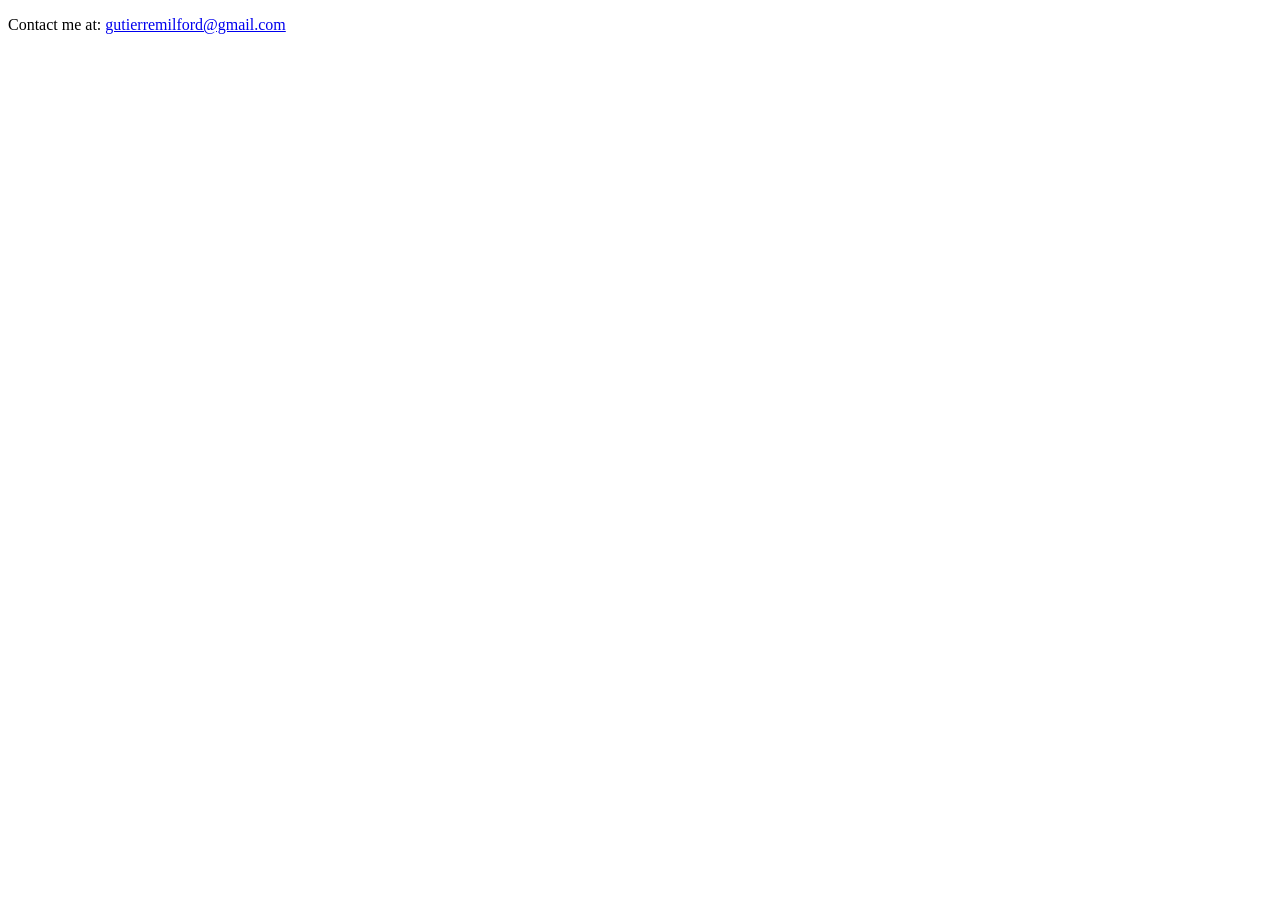
==== CONTACT.html @ 9411a55d "git add . git commit -m "Fix CALCULATOR in PROJECT.html" git push -u origin --force main" ====
<!DOCTYPE html>
<html lang="en">
<head>
    <meta charset="UTF-8">
    <meta name="viewport" content="width=device-width, initial-scale=1.0">
    <title>Contact</title>
</head>
<body>

</body>
</html>
<p>Contact me at: <a href="mailto:gutierremilford@gmail.com">gutierremilford@gmail.com</a></p>
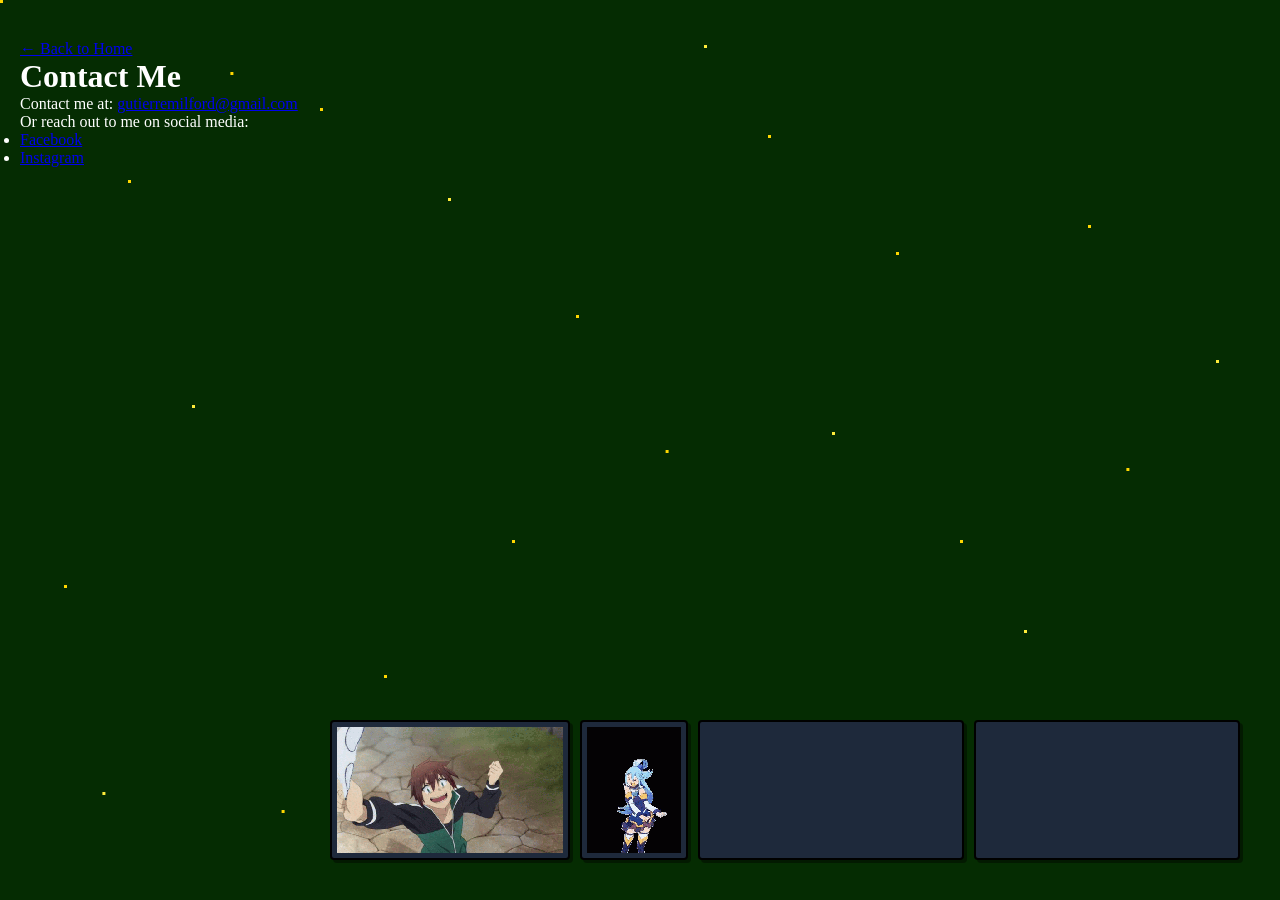
==== commit e590a935: "Fix CALCULATOR in PROJECT.html" ====
--- a/CONTACT.html
+++ b/CONTACT.html
@@ -4,9 +4,31 @@
     <meta charset="UTF-8">
     <meta name="viewport" content="width=device-width, initial-scale=1.0">
     <title>Contact</title>
+<link rel="stylesheet" href="style.css">
 </head>
-<body>
+<body class="CONTACT-page">
+</body class="CONTACT-page">
+<div class="Stars"></div>
+<a href="index.html">← Back to Home</a>
+<h1>Contact Me</h1>
 
-</body>
-</html>
-<p>Contact me at: <a href="mailto:gutierremilford@gmail.com">gutierremilford@gmail.com</a></p>+<p>Contact me at: <a href="mailto:gutierremilford@gmail.com">gutierremilford@gmail.com</a></p>
+<p>Or reach out to me on social media:</p>
+<ul>
+    <li><a href="https://www.facebook.com/Milford.Knix.Gutierrez" target="_blank">Facebook</a></li>
+    <li><a href="https://www.instagram.com/knix_gutierrez/" target="_blank">Instagram</a></li>
+</ul>
+ <div class="anime-corner">
+        <img src="sprites/kazuma.gif" alt="Kazuma">
+        <img src="sprites/aqua.gif" alt="Aqua">
+        
+        <video autoplay muted loop playsinline>
+            <source src="video/megumin.mp4" type="video/mp4">
+        </video>
+
+        <video autoplay muted loop playsinline>
+            <source src="video/darkness.mp4" type="video/mp4">
+        </video>
+    </div>
+
+
--- a/style.css
+++ b/style.css
@@ -0,0 +1,571 @@
+/* ==========================================================================
+   1. GLOBAL STYLES (Applies to ALL HTML pages)
+   ========================================================================== */
+
+*{
+    margin:0;
+    padding:0;
+    box-sizing:border-box;
+}
+
+body{
+    font-family:'Press Start 2P', cursive;
+    background:#000000;
+    color:white;
+    overflow-x:hidden;
+}
+
+/* CRT EFFECT */
+.crt{
+    position:fixed;
+    inset:0;
+    pointer-events:none;
+    z-index:9999;
+
+    background:
+    repeating-linear-gradient(
+        to bottom,
+        rgba(255,255,255,.02),
+        rgba(255,255,255,.02) 2px,
+        transparent 2px,
+        transparent 4px
+    );
+}
+
+/* HEADER / NAVIGATION */
+header{
+    height:80px;
+    display:flex;
+    justify-content:space-between;
+    align-items:center;
+    padding:0 40px;
+    background:#100805;
+}
+
+nav{
+    display:flex;
+    gap:25px;
+}
+
+nav a{
+    color:#ffb347;
+    text-decoration:none;
+    transition:.3s;
+}
+
+nav a:hover{
+    color:white;
+}
+
+/* BUTTONS */
+button{
+    padding:12px 20px;
+    border:none;
+    cursor:pointer;
+}
+
+/* MUSIC BUTTON */
+#musicBtn{
+    position:fixed;
+    bottom:20px;
+    right:20px;
+    background:#ff7b00;
+    color:black;
+    z-index:999;
+}
+
+
+/* ==========================================================================
+   2. HOME PAGE ONLY STYLES (Used only on index.html / index.html)
+   ========================================================================== */
+
+/* HERO SECTION */
+.hero{
+    height:90vh;
+    position:relative;
+    overflow:hidden;
+
+    background:
+    linear-gradient(
+        to bottom,
+        #ff7b00,
+        #ff9f3f,
+        #ffd08a
+    );
+}
+
+/* SUN */
+.sun{
+    position:absolute;
+    width:250px;
+    height:250px;
+    border-radius:50%;
+    overflow:hidden;
+    left:50%;
+    top:80px;
+    transform:translateX(-50%);
+    background-image:url("../images/milfy.png");
+    background-size:cover;
+    background-position:center;
+}
+
+/* CLOUDS */
+.cloud{
+    position:absolute;
+    width:180px;
+    height:70px;
+    background:white;
+    opacity:.25;
+    border-radius:50px;
+}
+
+.cloud1{
+    top:120px;
+    animation:moveCloud 25s linear infinite;
+}
+
+.cloud2{
+    top:220px;
+    animation:moveCloud 40s linear infinite;
+}
+
+@keyframes moveCloud{
+    from{ left:-300px; }
+    to{ left:110%; }
+}
+
+/* INTRO BOX */
+.intro{
+    position:absolute;
+    left:60px;
+    top:50%;
+    transform:translateY(-50%);
+    background:rgba(0,0,0,.55);
+    padding:30px;
+    max-width:450px;
+}
+
+.intro h2{
+    margin-bottom:20px;
+}
+
+.intro p{
+    line-height:2;
+    margin-bottom:20px;
+}
+
+/* ORIGINAL HOME PAGE KONOSUBA TEAM POSITION */
+.anime-corner{
+    position:absolute;
+    left:80%;
+    bottom:80px;
+    transform:translateX(-50%);
+    display:flex;
+    align-items:flex-end;
+    gap:10px;
+    z-index:10;
+}
+
+.anime-corner img,
+.anime-corner video{
+    height:110px;
+    width:auto;
+    object-fit:contain;
+
+    /* ADD THESE LINES TO GET THE BORDER ON YOUR HOME PAGE */
+    background-color: #1E293B;       /* Dark grey-blue block behind each character */
+    border: 2px solid #000000;       /* Retro black border around each sprite */
+    padding: 5px;                    /* Adds breathing room inside the box */
+    border-radius: 4px;              /* Slight roundness for a clean finish */
+    
+    filter: drop-shadow(3px 3px 0 rgba(0,0,0,.4)); /* Keeps your original pixel shadow */
+}
+
+/* GROUND */
+.ground{
+    position:absolute;
+    bottom:0;
+    left:0;
+    width:100%;
+    height:80px;
+    background:#1a0d08;
+    border-top:4px solid #ff7b00;
+}
+
+/* CARDS / NAVIGATION BOXES AT BOTTOM */
+.cards{
+    display:grid;
+    grid-template-columns: repeat(4,1fr);
+    gap:20px;
+    padding:40px;
+    background:#120907;
+}
+
+.card{
+    border:2px solid #ff7b00;
+    padding:30px;
+    text-align:center;
+    transition:.3s;
+}
+
+.card:hover{
+    transform:translateY(-5px);
+    box-shadow: 0 0 15px rgba(255,123,0,.6);
+}
+
+
+/* ==========================================================================
+   3. ABOUT ME STYLES (Only used on about.html)
+   ========================================================================== */
+
+body.about-page {
+    background: linear-gradient(to bottom, #10b5ff, #7cd2ff, #bde6ff);
+    min-height: 100vh;
+    font-family: 'Press Start 2P', cursive;
+    position: relative;
+}
+
+.about-page .sun {
+    left: auto;
+    transform: none;
+    right: 50px;
+    top: 50px;
+}
+
+.about-sky {
+    position: absolute;
+    top: 0;
+    left: 0;
+    width: 100%;
+    height: 100%;
+    overflow: hidden;
+    pointer-events: none;
+    z-index: 1;
+}
+
+.about-container {
+    position: relative;
+    z-index: 2; 
+    display: flex;
+    justify-content: center;
+    align-items: center;
+    min-height: 100vh;
+    padding: 40px 20px;
+}
+
+.about-box {
+    background: rgba(0, 0, 0, 0.65);
+    border: 4px solid #100805;
+    padding: 40px;
+    max-width: 700px;
+    width: 100%;
+    box-shadow: 8px 8px 0px rgba(0,0,0,0.2);
+}
+
+.about-box h2 {
+    color: #ffb347;
+    margin-bottom: 25px;
+    font-size: 1.5rem;
+}
+
+.about-box p {
+    color: white;
+    line-height: 1.8;
+    margin-bottom: 20px;
+    font-size: 0.75rem;
+}
+
+.back-btn {
+    display: inline-block;
+    margin-top: 10px;
+    padding: 10px 15px;
+    background: #ff7b00;
+    color: black;
+    text-decoration: none;
+    font-size: 0.7rem;
+    transition: 0.2s;
+}
+
+.back-btn:hover {
+    background: white;
+}
+.about-page .anime-corner {
+    position: absolute;
+    bottom: 10px;
+    right: 20px;
+    left: auto; 
+    transform: none; 
+    display: flex;
+    align-items: flex-end;
+    gap: 10px;
+    z-index: 10;
+}
+.about-page .anime-corner img, 
+.about-page .anime-corner video {
+    height: 90px;   
+    width: auto;
+    object-fit: contain;
+    background-color: #1E293B;       
+    border: 2px solid #000000;       
+    padding: 5px;
+    border-radius: 4px;   
+    filter: none;   
+}
+
+
+/* ==========================================================================
+   4. SKILLS PAGE STYLES 
+   ========================================================================== */
+.skills-page {
+    background-color: #0F172A;
+    color: #FFFFFF;
+    font-family: 'Press Start 2P', cursive;
+    min-height: 100vh;
+    padding: 40px 20px 150px 20px;
+    box-sizing: border-box;
+    position: relative; 
+}
+
+.skills-page header {
+    text-align: center;
+    margin-bottom: 40px;
+}
+
+.skills-page header h1 {
+    font-size: 2rem;
+    margin-bottom: 20px;
+    color: #FF9F1C;
+}
+
+.skills-page nav {
+    display: flex;
+    justify-content: center;
+    gap: 15px;
+    flex-wrap: wrap;
+    margin-top: 20px;
+}
+
+.skills-page nav a, .skills-page header > a {
+    color: #FFFFFF;
+    text-decoration: none;
+    font-size: 0.8rem;
+    padding: 8px 12px;
+    border: 2px solid #FFFFFF;
+    background-color: rgba(0, 0, 0, 0.4);
+}
+
+.skills-page nav a:hover {
+    background-color: #FF9F1C;
+    color: #000000;
+}
+
+.skills-section {
+    max-width: 800px;
+    margin: 0 auto 120px auto;
+}
+
+.skills-section h2 {
+    font-size: 1.2rem;
+    color: #00e5ff;
+    margin-top: 40px;
+    margin-bottom: 20px;
+    border-bottom: 2px dashed #00e5ff;
+    padding-bottom: 8px;
+}
+
+.skills-section ul {
+    list-style: none;
+    padding: 0;
+    display: grid;
+    grid-template-columns: repeat(auto-fit, minmax(280px, 1fr));
+    gap: 15px;
+}
+
+.skills-section li {
+    background-color: #1E293B;
+    border: 2px solid #000000;
+    padding: 15px;
+    font-size: 0.75rem;
+    line-height: 1.4;
+    box-shadow: 4px 4px 0px #000000;
+}
+
+/* THE FIX: Target .anime-corner ONLY when inside .skills-page 
+   This separates it completely from your Home Page style block!
+*/
+.skills-page .anime-corner {
+    position: absolute;   
+    bottom: 20px;  
+    right: 20px;   
+    left: auto;     /* Disables the home page left: 70% layout */
+    transform: none;/* Disables the home page centering shift */
+    display: flex;
+    align-items: flex-end;
+    gap: 10px;
+    z-index: 10;
+}
+
+.skills-page .anime-corner img, 
+.skills-page .anime-corner video {
+    height: 90px;   /* Shrinks them down nicely for the corner card view */
+    width: auto;
+    object-fit: contain;
+    background-color: #1E293B;       
+    border: 2px solid #000000;       
+    padding: 5px;
+    border-radius: 4px;   
+    filter: none;   /* Removes the original home page drop shadow */
+}
+
+
+/* ==========================================================================
+   5. PROJECTS PAGE STYLES (Only used on project.html)
+   ========================================================================== */
+body.PROJECT-page {
+    background-color: #0F172A;
+    color: #FFFFFF;            
+    min-height: 100vh;
+    font-family: 'Press Start 2P', cursive;
+    position: relative;
+}
+.PROJECT-page header {
+    text-align: center;
+    margin-bottom: 40px;
+}
+.PROJECT-page header h1 {
+    font-size: 2rem;
+    margin-bottom: 20px;
+    color: #FF9F1C;
+}
+.PROJECT-page nav {
+    display: flex;
+    justify-content: center;
+    gap: 15px;
+    flex-wrap: wrap;
+    margin-top: 20px;
+}
+.PROJECT-page nav a, .PROJECT-page header > a {
+    color: #FFFFFF;
+    text-decoration: none;
+    font-size: 0.8rem;
+    padding: 8px 12px;
+    border: 2px solid #FFFFFF;
+    background-color: rgba(0, 0, 0, 0.4);
+}
+.PROJECT-page .anime-corner {
+    position: absolute;   
+    bottom: 20px;  
+    right: 20px;   
+    left: auto;     
+    transform: none; 
+    display: flex;
+    align-items: flex-end;
+    gap: 10px;
+    z-index: 10;
+}
+.PROJECT-page .anime-corner img, 
+.PROJECT-page .anime-corner video {
+    height: 90px;   
+    width: auto;
+    object-fit: contain;
+    background-color: #1E293B;       
+    border: 2px solid #000000;       
+    padding: 5px;
+    border-radius: 4px;   
+    filter: none;   
+}
+
+
+/* 6. STARFIELD BACKGROUND EFFECT */
+.PROJECT-page .stars {
+    position: fixed;
+    top: 0;
+    left: 0;
+    width: 3px;  
+    height: 3px; 
+    background: transparent;
+    box-shadow: 
+        10vw 20vh #fff,  25vw 12vh #fff,  45vw 35vh #fff,  60vw 15vh #fff,  85vw 25vh #fff,
+        5vw 65vh #fff,   30vw 75vh #fff,  50vw 85vh #fff,  75vw 60vh #fff,  90vw 80vh #fff,
+        15vw 45vh #ffeb3b, 35vw 22vh #ffeb3b, 65vw 48vh #ffeb3b, 80vw 70vh #ffeb3b,
+        8vw 88vh #ffeb3b,  55vw 5vh #ffeb3b,  95vw 40vh #ffeb3b,
+        18vw 8vh #00e5ff,  40vw 60vh #00e5ff, 70vw 28vh #00e5ff, 88vw 52vh #00e5ff,
+        52vw 50vh #00e5ff, 22vw 90vh #00e5ff, 63vw 82vh #00e5ff;
+    z-index: -1; 
+}
+
+/* 7. CONTACT PAGE STYLES (Only used on CONTACT.html)
+   ========================================================================== */    
+   .CONTACT-page {
+    background-color: hsl(116, 92%, 9%);
+    color: #FFFFFF;   rgb(0, 255, 187)  
+    min-height: 100vh;
+    font-family: 'Press Start 2P', cursive;
+    position: relative;
+    padding: 40px 20px 150px 20px;
+   }
+   .CONTACT-page header {
+    text-align: center;
+    margin-bottom: 40px;
+   }
+   .CONTACT-page header h1 {
+    font-size: 2rem;
+    margin-bottom: 20px;
+    color: #FF9F1C;
+   }
+   .CONTACT-page nav {
+    display: flex;
+    justify-content: center;
+    gap: 15px;
+    flex-wrap: wrap;
+    margin-top: 20px;
+   }
+   .CONTACT-page nav a, .CONTACT-page header > a {
+    color: #FFFFFF;
+    text-decoration: none;
+    font-size: 0.8rem;
+    padding: 8px 12px;
+    border: 2px solid #FFFFFF;
+    background-color: rgba(0, 0, 0, 0.4);
+   }
+  .CONTACT-page .anime-corner {
+    position: fixed;      /* Changed from absolute to fixed so it stays exactly where you want it */
+    bottom: 40px;         /* ADJUST THIS to move it up or down */
+    right: 40px;          /* ADJUST THIS to move it left or right */
+    left: auto;     
+    transform: none; 
+    display: flex;
+    align-items: flex-end;
+    gap: 10px;
+    z-index: 100;         /* Higher z-index to make sure it isn't hidden behind form panels */
+}
+
+.CONTACT-page .anime-corner img,
+.CONTACT-page .anime-corner video {
+    height: 140px;        /* ADJUST THIS value to scale your pixel art characters cleanly */
+    width: auto;
+    object-fit: contain;
+    background-color: #1E293B; 
+    border: 2px solid #000000; 
+    padding: 5px; 
+    border-radius: 4px; 
+    image-rendering: pixelated; /* Keeps your Konosuba sprites nice and crisp when resizing! */
+    filter: drop-shadow(3px 3px 0 rgba(0,0,0,.4)); 
+}
+   .CONTACT-page .Stars {
+    position: fixed;
+    top: 0;   
+    left: 0;  
+    width: 3px;  
+    height: 3px; 
+    background: gold; /* This sets the very first star to gold */
+    box-shadow: 
+        /* We changed all the #fff and #00e5ff codes below to gold */
+        10vw 20vh gold,  25vw 12vh gold,  45vw 35vh gold,  60vw 15vh gold,  85vw 25vh gold,
+        5vw 65vh gold,   30vw 75vh gold,  50vw 85vh gold,  75vw 60vh gold,  90vw 80vh gold,
+        15vw 45vh #ffeb3b, 35vw 22vh #ffeb3b, 65vw 48vh #ffeb3b, 80vw 70vh #ffeb3b,
+        8vw 88vh #ffeb3b,  55vw 5vh #ffeb3b,  95vw 40vh #ffeb3b,
+        18vw 8vh gold,   40vw 60vh gold,   70vw 28vh gold,   88vw 52vh gold,
+        52vw 50vh gold,   22vw 90vh gold,   63vw 82vh gold;
+    z-index: 1; 
+}
